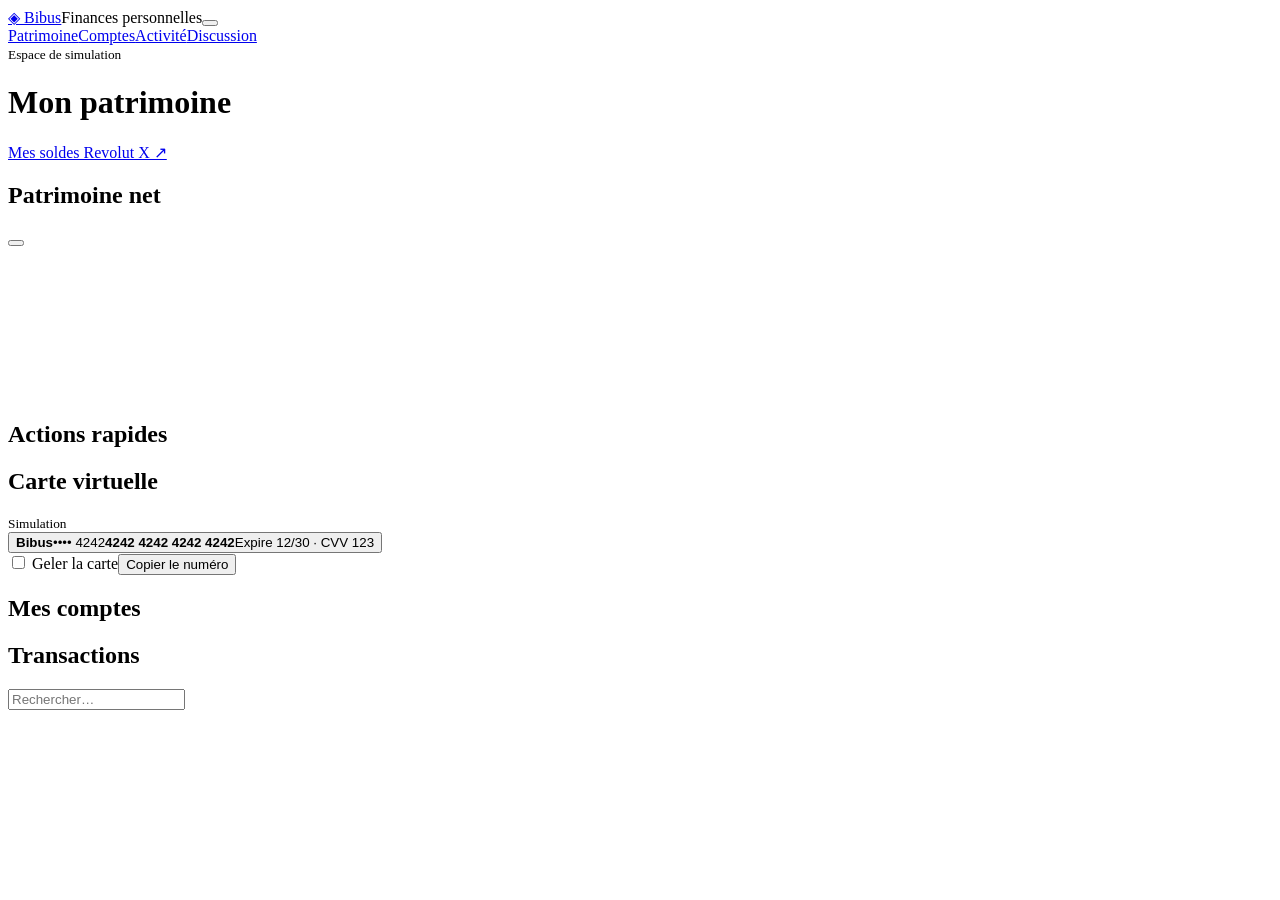
==== src/bubus/ui/finance.html @ 2cb34efe "Publier le patrimoine interactif et importer les transactions Revolut X" ====
<!doctype html>
<html lang="fr"><head><meta charset="utf-8"><meta name="viewport" content="width=device-width,initial-scale=1"><meta name="theme-color" content="#0B0E14"><title>Patrimoine · Bibus</title><link rel="stylesheet" href="/assets/finance.css"><script defer src="/assets/finance-chart.js"></script><script defer src="/assets/finance-icons.js"></script><script defer src="/assets/finance.js"></script></head>
<body><header><a href="#patrimoine" class="brand">◈ Bibus</a><span>Finances personnelles</span><button id="theme" aria-label="Changer de thème"><i data-lucide="sun"></i></button></header>
<nav aria-label="Navigation"><a href="#patrimoine"><i data-lucide="layout-dashboard"></i>Patrimoine</a><a href="#comptes"><i data-lucide="wallet"></i>Comptes</a><a href="#operations"><i data-lucide="list"></i>Activité</a><a href="/#chat"><i data-lucide="messages-square"></i>Discussion</a></nav>
<main id="patrimoine"><div class="heading"><div><small>Espace de simulation</small><h1>Mon patrimoine</h1></div><a href="/#portfolio">Mes soldes Revolut X ↗</a></div>
<div class="layout"><section class="hero"><div class="row"><h2>Patrimoine net</h2><button id="privacy" aria-label="Masquer les montants"><i data-lucide="eye"></i></button></div><strong id="total"></strong><div id="change"></div><div class="plot"><canvas id="chart" aria-label="Évolution du patrimoine simulé"></canvas></div><div class="filters" id="periods"></div></section>
<aside><section><h2>Actions rapides</h2><div class="actions" id="actions"></div></section><section><div class="row"><h2>Carte virtuelle</h2><small>Simulation</small></div><button id="card" aria-label="Retourner la carte virtuelle"><span class="faces"><span class="face front"><b>Bibus</b><i data-lucide="wifi"></i><span>•••• 4242</span></span><span class="face back"><b>4242 4242 4242 4242</b><span>Expire 12/30 · CVV 123</span></span></span></button><div class="row"><label><input type="checkbox" id="freeze"> Geler la carte</label><button id="copy">Copier le numéro</button></div></section></aside></div>
<section id="comptes"><h2>Mes comptes</h2><div id="accounts"></div></section>
<section id="operations"><div class="row"><h2>Transactions</h2><input type="search" id="search" aria-label="Rechercher une transaction" placeholder="Rechercher…"></div><div id="types" class="filters"></div><ul id="transactions"></ul></section></main>
<dialog id="modal"><form id="form"><div class="row"><h2 id="title"></h2><button type="button" id="close" aria-label="Fermer">×</button></div><div id="fields"></div><p id="estimate" role="status"></p><button id="confirm">Confirmer la simulation</button></form></dialog><p id="notice" role="status"></p></body></html>
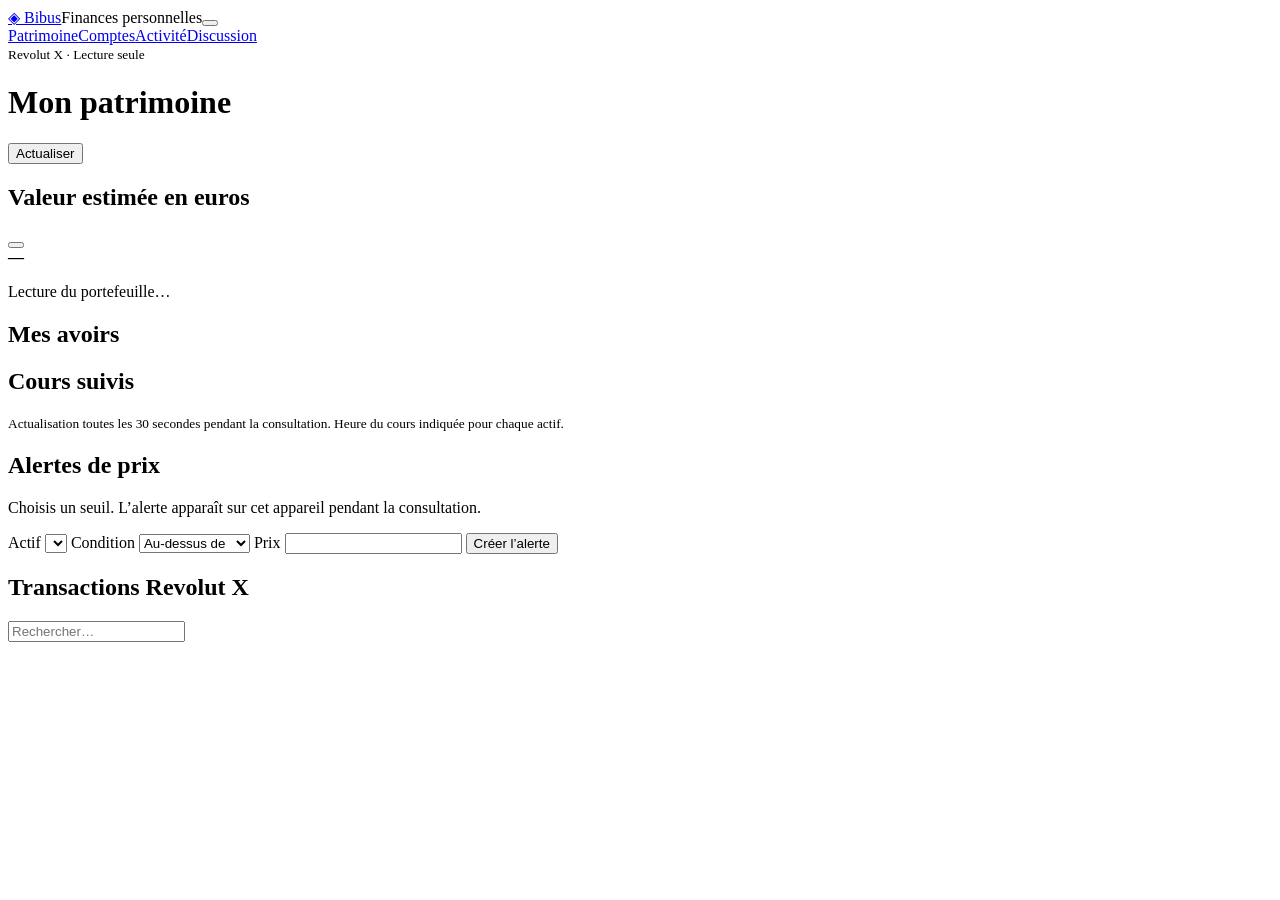
==== commit b2dfc8b2: "Afficher le patrimoine Revolut X valorisé en euros avec suivi des prix et alertes" ====
--- a/src/bubus/ui/finance.html
+++ b/src/bubus/ui/finance.html
@@ -1,10 +1,10 @@
 <!doctype html>
-<html lang="fr"><head><meta charset="utf-8"><meta name="viewport" content="width=device-width,initial-scale=1"><meta name="theme-color" content="#0B0E14"><title>Patrimoine · Bibus</title><link rel="stylesheet" href="/assets/finance.css"><script defer src="/assets/finance-chart.js"></script><script defer src="/assets/finance-icons.js"></script><script defer src="/assets/finance.js"></script></head>
+<html lang="fr"><head><meta charset="utf-8"><meta name="viewport" content="width=device-width,initial-scale=1"><meta name="theme-color" content="#0B0E14"><title>Patrimoine · Bibus</title><link rel="stylesheet" href="/assets/finance.css"><script defer src="/assets/finance-icons.js"></script><script defer src="/assets/finance.js"></script></head>
 <body><header><a href="#patrimoine" class="brand">◈ Bibus</a><span>Finances personnelles</span><button id="theme" aria-label="Changer de thème"><i data-lucide="sun"></i></button></header>
 <nav aria-label="Navigation"><a href="#patrimoine"><i data-lucide="layout-dashboard"></i>Patrimoine</a><a href="#comptes"><i data-lucide="wallet"></i>Comptes</a><a href="#operations"><i data-lucide="list"></i>Activité</a><a href="/#chat"><i data-lucide="messages-square"></i>Discussion</a></nav>
-<main id="patrimoine"><div class="heading"><div><small>Espace de simulation</small><h1>Mon patrimoine</h1></div><a href="/#portfolio">Mes soldes Revolut X ↗</a></div>
-<div class="layout"><section class="hero"><div class="row"><h2>Patrimoine net</h2><button id="privacy" aria-label="Masquer les montants"><i data-lucide="eye"></i></button></div><strong id="total"></strong><div id="change"></div><div class="plot"><canvas id="chart" aria-label="Évolution du patrimoine simulé"></canvas></div><div class="filters" id="periods"></div></section>
-<aside><section><h2>Actions rapides</h2><div class="actions" id="actions"></div></section><section><div class="row"><h2>Carte virtuelle</h2><small>Simulation</small></div><button id="card" aria-label="Retourner la carte virtuelle"><span class="faces"><span class="face front"><b>Bibus</b><i data-lucide="wifi"></i><span>•••• 4242</span></span><span class="face back"><b>4242 4242 4242 4242</b><span>Expire 12/30 · CVV 123</span></span></span></button><div class="row"><label><input type="checkbox" id="freeze"> Geler la carte</label><button id="copy">Copier le numéro</button></div></section></aside></div>
-<section id="comptes"><h2>Mes comptes</h2><div id="accounts"></div></section>
-<section id="operations"><div class="row"><h2>Transactions</h2><input type="search" id="search" aria-label="Rechercher une transaction" placeholder="Rechercher…"></div><div id="types" class="filters"></div><ul id="transactions"></ul></section></main>
-<dialog id="modal"><form id="form"><div class="row"><h2 id="title"></h2><button type="button" id="close" aria-label="Fermer">×</button></div><div id="fields"></div><p id="estimate" role="status"></p><button id="confirm">Confirmer la simulation</button></form></dialog><p id="notice" role="status"></p></body></html>
+<main id="patrimoine"><div class="heading"><div><small>Revolut X · Lecture seule</small><h1>Mon patrimoine</h1></div><button id="refresh">Actualiser</button></div>
+<section class="hero"><div class="row"><h2>Valeur estimée en euros</h2><button id="privacy" aria-label="Masquer les montants"><i data-lucide="eye"></i></button></div><strong id="total">—</strong><p id="status" role="status">Lecture du portefeuille…</p></section>
+<section id="comptes"><h2>Mes avoirs</h2><ul id="balances"></ul></section>
+<section><h2>Cours suivis</h2><small>Actualisation toutes les 30 secondes pendant la consultation. Heure du cours indiquée pour chaque actif.</small><ul id="market"></ul></section>
+<section><h2>Alertes de prix</h2><p>Choisis un seuil. L’alerte apparaît sur cet appareil pendant la consultation.</p><form id="rule"><label>Actif <select id="asset"></select></label> <label>Condition <select id="direction"><option value="above">Au-dessus de</option><option value="below">En dessous de</option></select></label> <label>Prix <input id="threshold" type="number" step="any" min="0" required></label> <button>Créer l’alerte</button></form><ul id="rules"></ul><p id="alert" role="alert"></p></section>
+<section id="operations"><div class="row"><h2>Transactions Revolut X</h2><input type="search" id="search" placeholder="Rechercher…" aria-label="Rechercher une transaction"></div><p id="tx-status"></p><ul id="transactions"></ul></section></main></body></html>
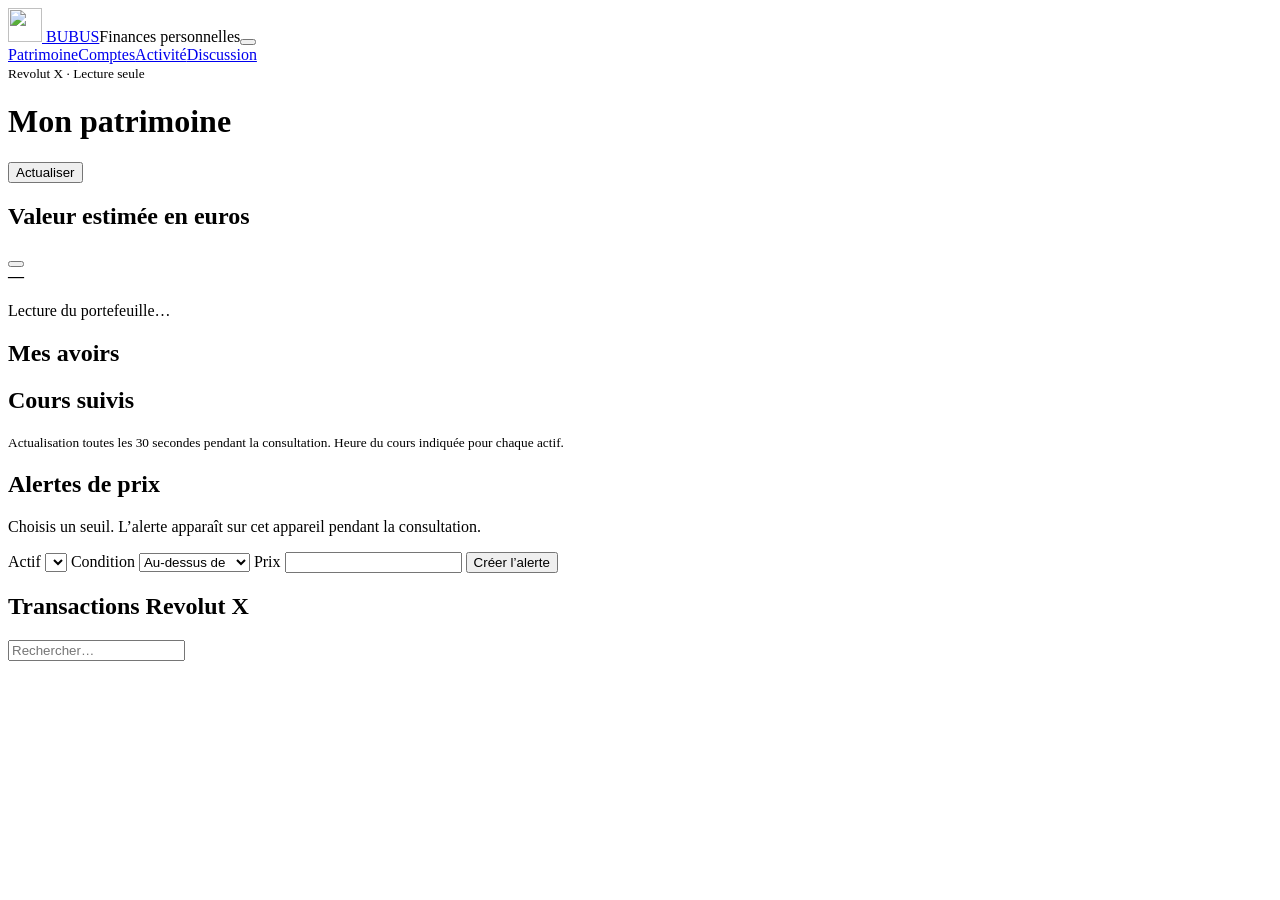
==== commit f25dabf0: "Personnaliser BUBUS avec sa mascotte et quatre palettes supplémentaires" ====
--- a/src/bubus/ui/finance.html
+++ b/src/bubus/ui/finance.html
@@ -1,6 +1,6 @@
 <!doctype html>
-<html lang="fr"><head><meta charset="utf-8"><meta name="viewport" content="width=device-width,initial-scale=1"><meta name="theme-color" content="#0B0E14"><title>Patrimoine · Bibus</title><link rel="stylesheet" href="/assets/finance.css"><script defer src="/assets/finance-icons.js"></script><script defer src="/assets/finance.js"></script></head>
-<body><header><a href="#patrimoine" class="brand">◈ Bibus</a><span>Finances personnelles</span><button id="theme" aria-label="Changer de thème"><i data-lucide="sun"></i></button></header>
+<html lang="fr"><head><meta charset="utf-8"><meta name="viewport" content="width=device-width,initial-scale=1"><meta name="theme-color" content="#0B0E14"><title>Patrimoine · BUBUS</title><link rel="stylesheet" href="/assets/finance.css"><script defer src="/assets/finance-icons.js"></script><script defer src="/assets/finance.js"></script></head>
+<body><header><a href="#patrimoine" class="brand"><img src="/assets/icon-192.png" width="34" height="34" alt=""> BUBUS</a><span>Finances personnelles</span><button id="theme" aria-label="Changer de thème"><i data-lucide="sun"></i></button></header>
 <nav aria-label="Navigation"><a href="#patrimoine"><i data-lucide="layout-dashboard"></i>Patrimoine</a><a href="#comptes"><i data-lucide="wallet"></i>Comptes</a><a href="#operations"><i data-lucide="list"></i>Activité</a><a href="/#chat"><i data-lucide="messages-square"></i>Discussion</a></nav>
 <main id="patrimoine"><div class="heading"><div><small>Revolut X · Lecture seule</small><h1>Mon patrimoine</h1></div><button id="refresh">Actualiser</button></div>
 <section class="hero"><div class="row"><h2>Valeur estimée en euros</h2><button id="privacy" aria-label="Masquer les montants"><i data-lucide="eye"></i></button></div><strong id="total">—</strong><p id="status" role="status">Lecture du portefeuille…</p></section>
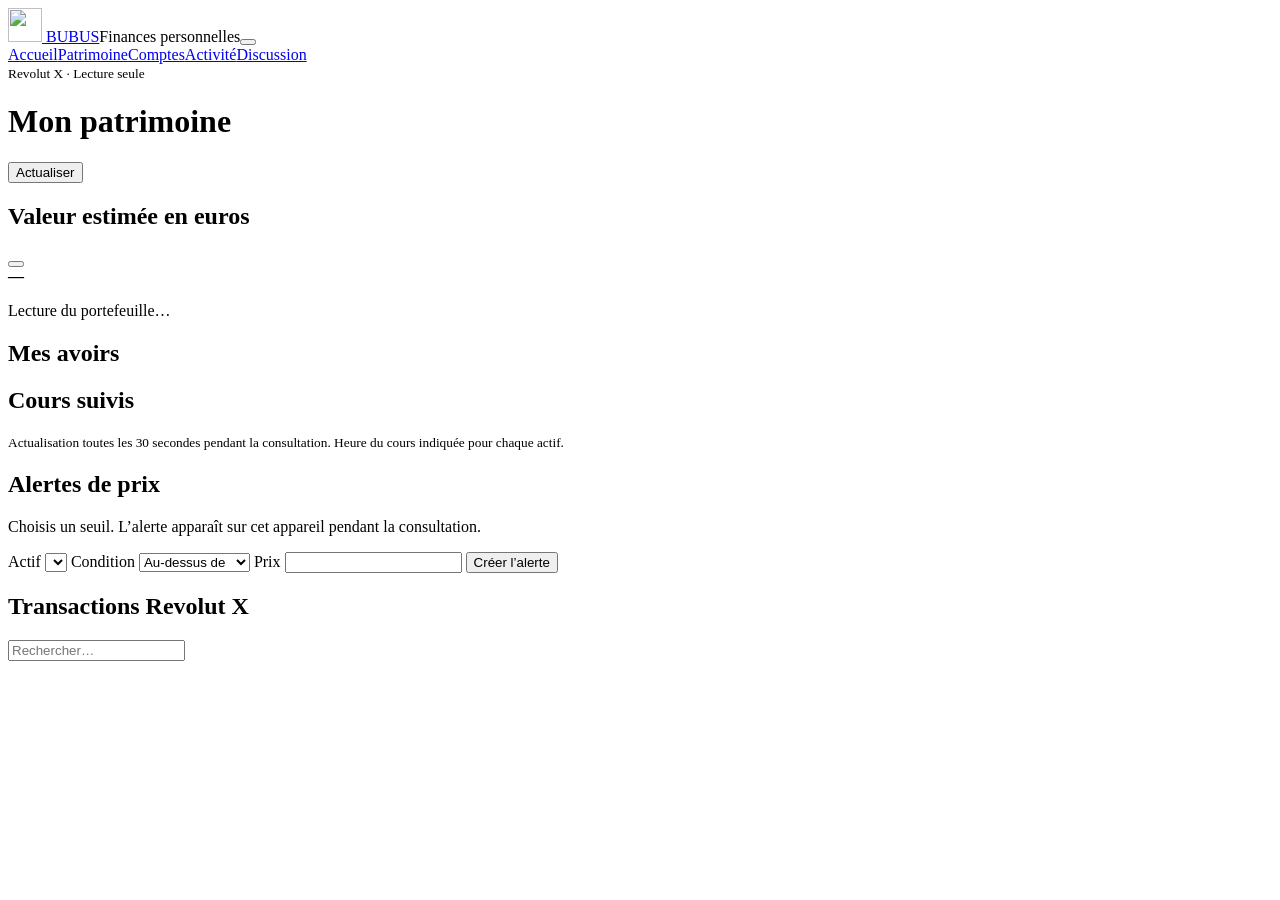
==== commit d93a05fc: "Corriger le retour à Marchés et afficher les logos des cryptos" ====
--- a/src/bubus/ui/finance.html
+++ b/src/bubus/ui/finance.html
@@ -1,7 +1,7 @@
 <!doctype html>
 <html lang="fr"><head><meta charset="utf-8"><meta name="viewport" content="width=device-width,initial-scale=1"><meta name="theme-color" content="#0B0E14"><title>Patrimoine · BUBUS</title><link rel="stylesheet" href="/assets/finance.css"><script defer src="/assets/finance-icons.js"></script><script defer src="/assets/finance.js"></script></head>
-<body><header><a href="#patrimoine" class="brand"><img src="/assets/icon-192.png" width="34" height="34" alt=""> BUBUS</a><span>Finances personnelles</span><button id="theme" aria-label="Changer de thème"><i data-lucide="sun"></i></button></header>
-<nav aria-label="Navigation"><a href="#patrimoine"><i data-lucide="layout-dashboard"></i>Patrimoine</a><a href="#comptes"><i data-lucide="wallet"></i>Comptes</a><a href="#operations"><i data-lucide="list"></i>Activité</a><a href="/#chat"><i data-lucide="messages-square"></i>Discussion</a></nav>
+<body><header><a href="/#markets" class="brand" aria-label="BUBUS · Accueil Marchés"><img src="/assets/icon-192.png" width="34" height="34" alt=""> BUBUS</a><span>Finances personnelles</span><button id="theme" aria-label="Changer de thème"><i data-lucide="sun"></i></button></header>
+<nav aria-label="Navigation"><a href="/#markets"><i data-lucide="house" aria-hidden="true"></i>Accueil</a><a href="#patrimoine"><i data-lucide="layout-dashboard"></i>Patrimoine</a><a href="#comptes"><i data-lucide="wallet"></i>Comptes</a><a href="#operations"><i data-lucide="list"></i>Activité</a><a href="/#chat"><i data-lucide="messages-square"></i>Discussion</a></nav>
 <main id="patrimoine"><div class="heading"><div><small>Revolut X · Lecture seule</small><h1>Mon patrimoine</h1></div><button id="refresh">Actualiser</button></div>
 <section class="hero"><div class="row"><h2>Valeur estimée en euros</h2><button id="privacy" aria-label="Masquer les montants"><i data-lucide="eye"></i></button></div><strong id="total">—</strong><p id="status" role="status">Lecture du portefeuille…</p></section>
 <section id="comptes"><h2>Mes avoirs</h2><ul id="balances"></ul></section>
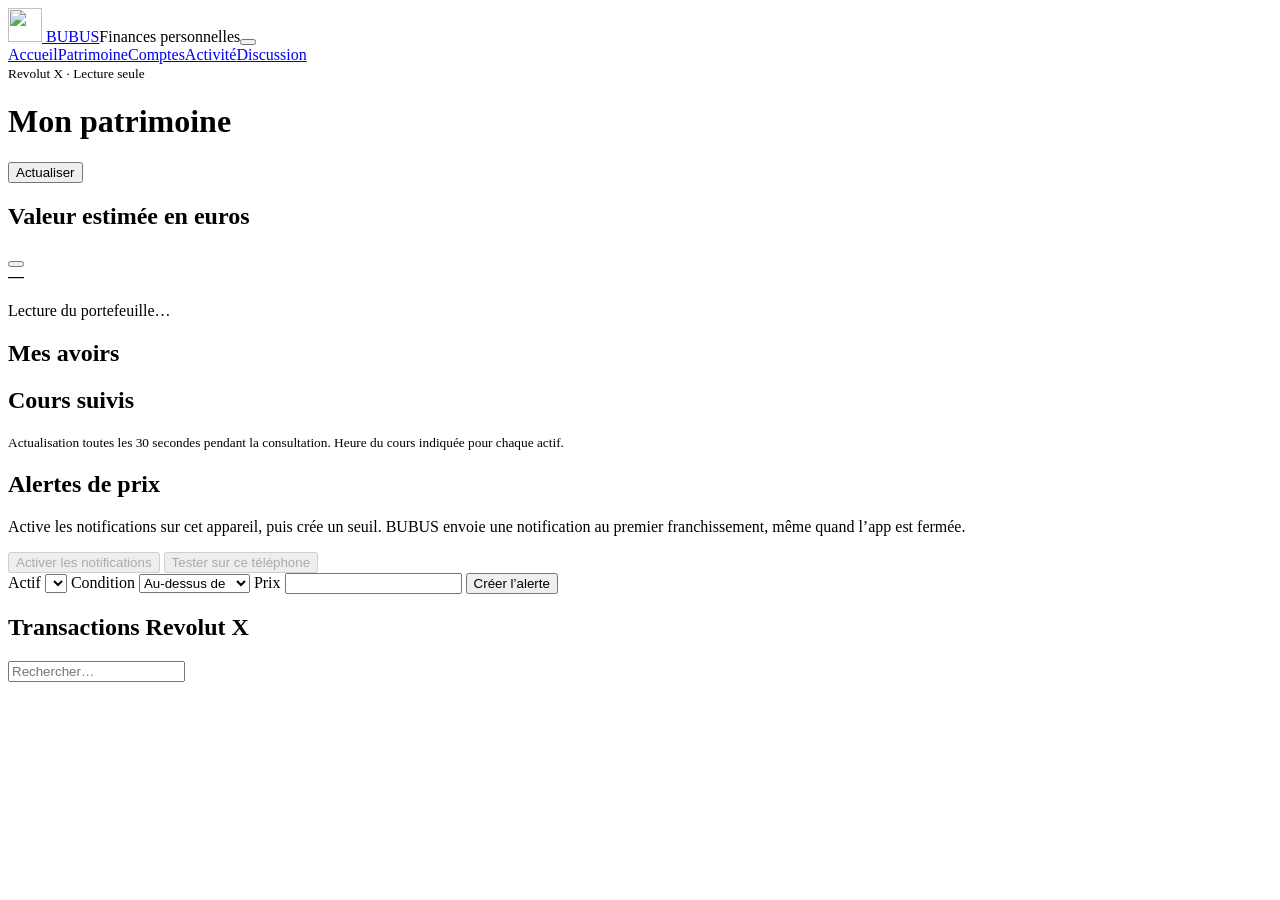
==== commit 602d1b6e: "Surveiller les seuils et envoyer les alertes BUBUS en arrière-plan" ====
--- a/src/bubus/ui/finance.html
+++ b/src/bubus/ui/finance.html
@@ -6,5 +6,5 @@
 <section class="hero"><div class="row"><h2>Valeur estimée en euros</h2><button id="privacy" aria-label="Masquer les montants"><i data-lucide="eye"></i></button></div><strong id="total">—</strong><p id="status" role="status">Lecture du portefeuille…</p></section>
 <section id="comptes"><h2>Mes avoirs</h2><ul id="balances"></ul></section>
 <section><h2>Cours suivis</h2><small>Actualisation toutes les 30 secondes pendant la consultation. Heure du cours indiquée pour chaque actif.</small><ul id="market"></ul></section>
-<section><h2>Alertes de prix</h2><p>Choisis un seuil. L’alerte apparaît sur cet appareil pendant la consultation.</p><form id="rule"><label>Actif <select id="asset"></select></label> <label>Condition <select id="direction"><option value="above">Au-dessus de</option><option value="below">En dessous de</option></select></label> <label>Prix <input id="threshold" type="number" step="any" min="0" required></label> <button>Créer l’alerte</button></form><ul id="rules"></ul><p id="alert" role="alert"></p></section>
+<section><h2>Alertes de prix</h2><p>Active les notifications sur cet appareil, puis crée un seuil. BUBUS envoie une notification au premier franchissement, même quand l’app est fermée.</p><button id="enable-push" type="button" disabled>Activer les notifications</button> <button id="test-push" type="button" disabled>Tester sur ce téléphone</button><form id="rule"><label>Actif <select id="asset"></select></label> <label>Condition <select id="direction"><option value="above">Au-dessus de</option><option value="below">En dessous de</option></select></label> <label>Prix <input id="threshold" type="number" step="any" min="0" required></label> <button>Créer l’alerte</button></form><ul id="rules"></ul><p id="alert" role="alert"></p></section>
 <section id="operations"><div class="row"><h2>Transactions Revolut X</h2><input type="search" id="search" placeholder="Rechercher…" aria-label="Rechercher une transaction"></div><p id="tx-status"></p><ul id="transactions"></ul></section></main></body></html>
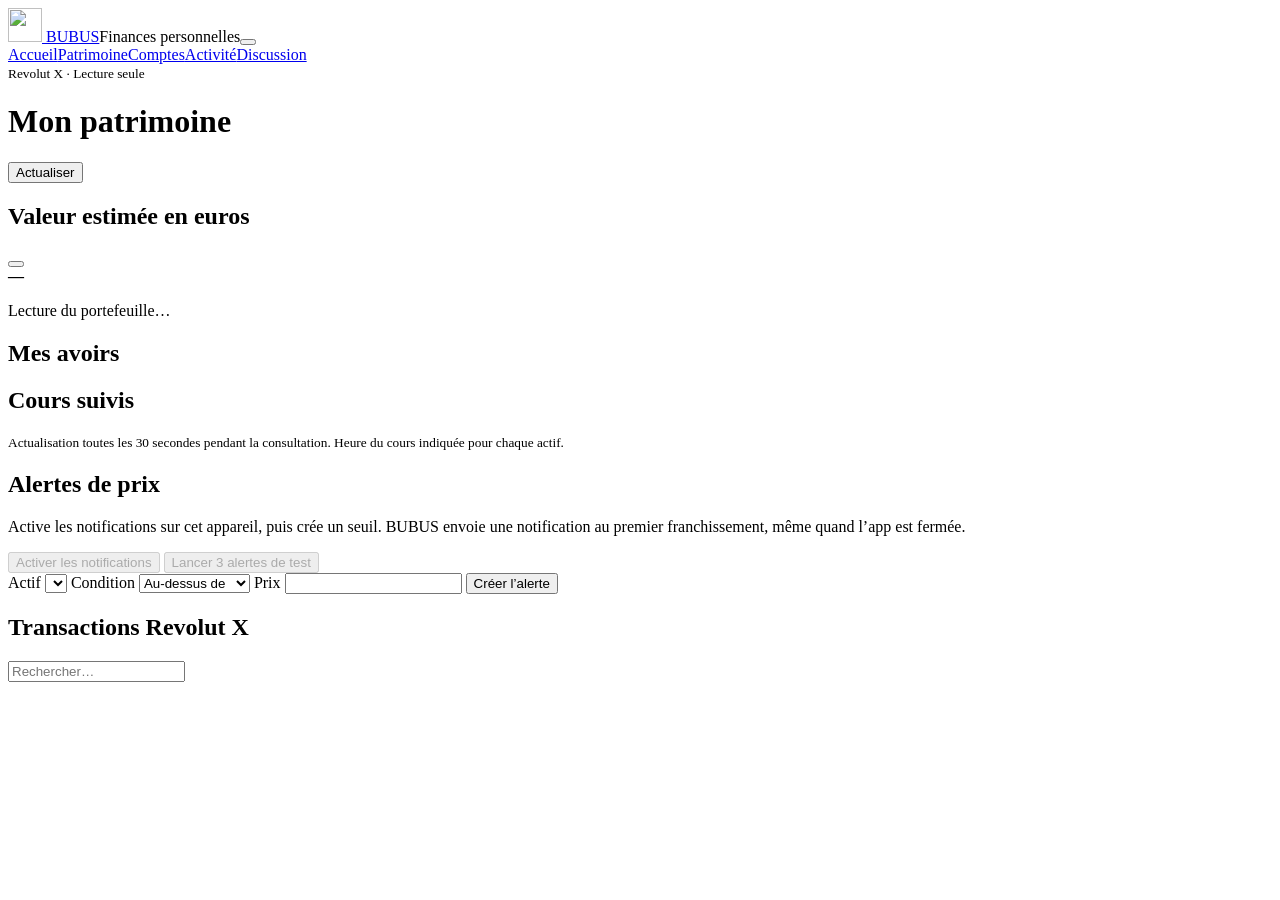
==== commit 5a47c79d: "Permettre trois alertes de test espacées sur Android" ====
--- a/src/bubus/ui/finance.html
+++ b/src/bubus/ui/finance.html
@@ -6,5 +6,5 @@
 <section class="hero"><div class="row"><h2>Valeur estimée en euros</h2><button id="privacy" aria-label="Masquer les montants"><i data-lucide="eye"></i></button></div><strong id="total">—</strong><p id="status" role="status">Lecture du portefeuille…</p></section>
 <section id="comptes"><h2>Mes avoirs</h2><ul id="balances"></ul></section>
 <section><h2>Cours suivis</h2><small>Actualisation toutes les 30 secondes pendant la consultation. Heure du cours indiquée pour chaque actif.</small><ul id="market"></ul></section>
-<section><h2>Alertes de prix</h2><p>Active les notifications sur cet appareil, puis crée un seuil. BUBUS envoie une notification au premier franchissement, même quand l’app est fermée.</p><button id="enable-push" type="button" disabled>Activer les notifications</button> <button id="test-push" type="button" disabled>Tester sur ce téléphone</button><form id="rule"><label>Actif <select id="asset"></select></label> <label>Condition <select id="direction"><option value="above">Au-dessus de</option><option value="below">En dessous de</option></select></label> <label>Prix <input id="threshold" type="number" step="any" min="0" required></label> <button>Créer l’alerte</button></form><ul id="rules"></ul><p id="alert" role="alert"></p></section>
+<section><h2>Alertes de prix</h2><p>Active les notifications sur cet appareil, puis crée un seuil. BUBUS envoie une notification au premier franchissement, même quand l’app est fermée.</p><button id="enable-push" type="button" disabled>Activer les notifications</button> <button id="test-push" type="button" disabled>Lancer 3 alertes de test</button><form id="rule"><label>Actif <select id="asset"></select></label> <label>Condition <select id="direction"><option value="above">Au-dessus de</option><option value="below">En dessous de</option></select></label> <label>Prix <input id="threshold" type="number" step="any" min="0" required></label> <button>Créer l’alerte</button></form><ul id="rules"></ul><p id="alert" role="alert"></p></section>
 <section id="operations"><div class="row"><h2>Transactions Revolut X</h2><input type="search" id="search" placeholder="Rechercher…" aria-label="Rechercher une transaction"></div><p id="tx-status"></p><ul id="transactions"></ul></section></main></body></html>
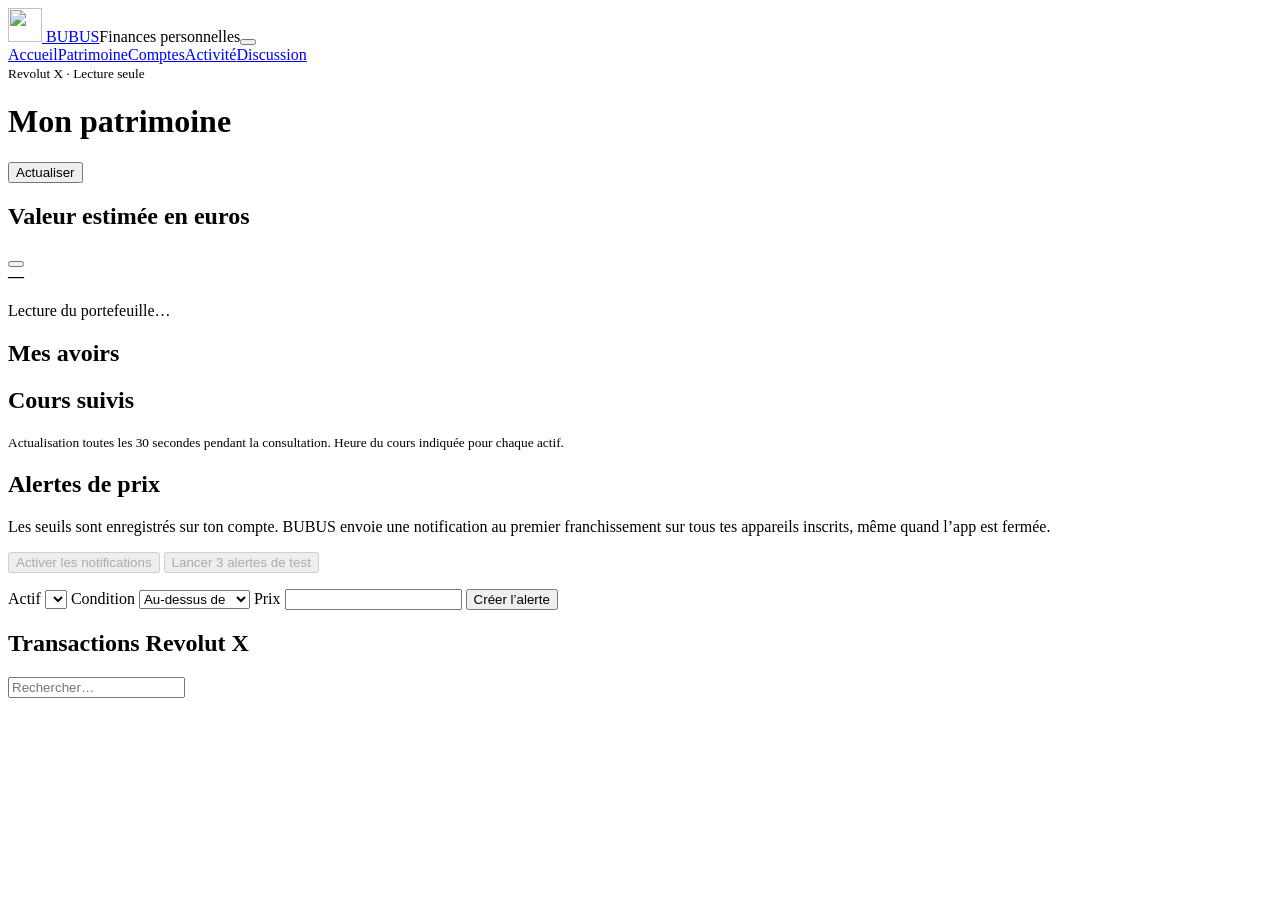
==== commit 61cbe31c: "Envoyer les alertes du compte à tous les appareils inscrits" ====
--- a/src/bubus/ui/finance.html
+++ b/src/bubus/ui/finance.html
@@ -6,5 +6,5 @@
 <section class="hero"><div class="row"><h2>Valeur estimée en euros</h2><button id="privacy" aria-label="Masquer les montants"><i data-lucide="eye"></i></button></div><strong id="total">—</strong><p id="status" role="status">Lecture du portefeuille…</p></section>
 <section id="comptes"><h2>Mes avoirs</h2><ul id="balances"></ul></section>
 <section><h2>Cours suivis</h2><small>Actualisation toutes les 30 secondes pendant la consultation. Heure du cours indiquée pour chaque actif.</small><ul id="market"></ul></section>
-<section><h2>Alertes de prix</h2><p>Active les notifications sur cet appareil, puis crée un seuil. BUBUS envoie une notification au premier franchissement, même quand l’app est fermée.</p><button id="enable-push" type="button" disabled>Activer les notifications</button> <button id="test-push" type="button" disabled>Lancer 3 alertes de test</button><form id="rule"><label>Actif <select id="asset"></select></label> <label>Condition <select id="direction"><option value="above">Au-dessus de</option><option value="below">En dessous de</option></select></label> <label>Prix <input id="threshold" type="number" step="any" min="0" required></label> <button>Créer l’alerte</button></form><ul id="rules"></ul><p id="alert" role="alert"></p></section>
+<section><h2>Alertes de prix</h2><p>Les seuils sont enregistrés sur ton compte. BUBUS envoie une notification au premier franchissement sur tous tes appareils inscrits, même quand l’app est fermée.</p><button id="enable-push" type="button" disabled>Activer les notifications</button> <button id="test-push" type="button" disabled>Lancer 3 alertes de test</button><p id="push-devices" aria-live="polite"></p><form id="rule"><label>Actif <select id="asset"></select></label> <label>Condition <select id="direction"><option value="above">Au-dessus de</option><option value="below">En dessous de</option></select></label> <label>Prix <input id="threshold" type="number" step="any" min="0" required></label> <button>Créer l’alerte</button></form><ul id="rules"></ul><p id="alert" role="alert"></p></section>
 <section id="operations"><div class="row"><h2>Transactions Revolut X</h2><input type="search" id="search" placeholder="Rechercher…" aria-label="Rechercher une transaction"></div><p id="tx-status"></p><ul id="transactions"></ul></section></main></body></html>
